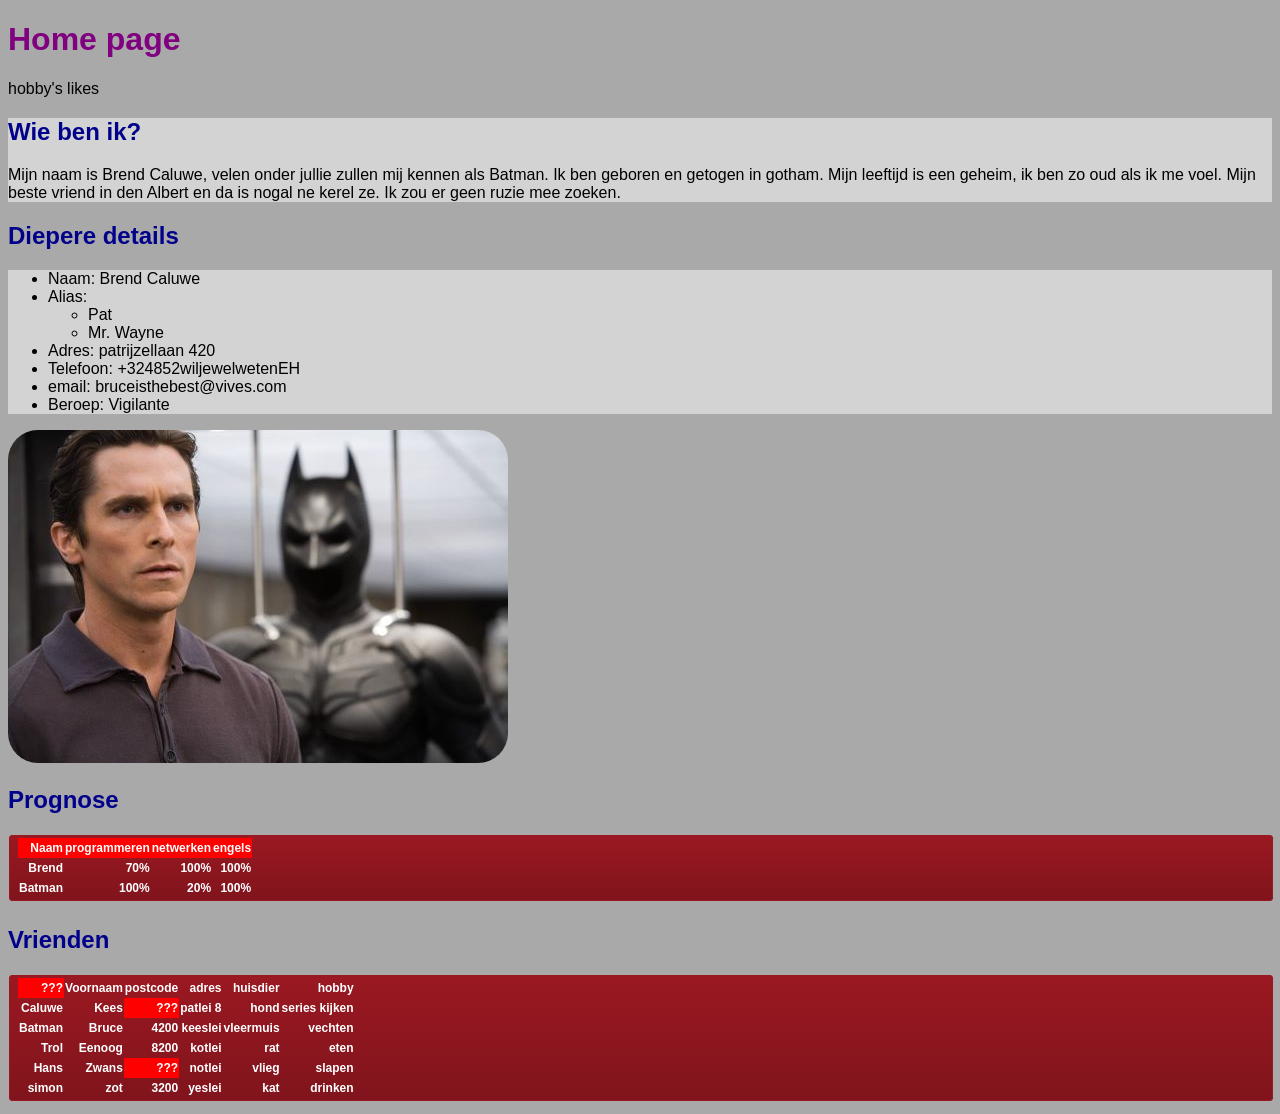
==== persoonlijkePagina/index.html @ f0600ac4 "css deel 3" ====
<!DOCTYPE html>
<html lang="en">
<head>
    <meta charset="UTF-8">
    <title>Brend Caluwe</title>
    <link href="./styles/persoonlijkePaginaCSS.css" rel="stylesheet" type="text/css"/>

</head>
<body>
<header>
<h1>Home page</h1>
</header>
<nav>
<a href="hobby's.html">hobby's</a>
<a href="likes.html">likes</a>
</nav>
<main>
    <article>
    <h2>Wie ben ik?</h2>
    <p>Mijn naam is Brend Caluwe, velen onder jullie zullen mij kennen als Batman.
    Ik ben geboren en getogen in gotham. Mijn leeftijd is een geheim, ik ben zo oud als ik me voel.
    Mijn beste vriend in den Albert en da is nogal ne kerel ze. Ik zou er geen ruzie mee zoeken.
    </p>
    </article>

<h2>Diepere details</h2>
<ul>
    <li>Naam: Brend Caluwe</li>
    <li>Alias:
        <ul>
            <li>Pat</li>
            <li>Mr. Wayne</li>
        </ul>
    </li>
    <li>Adres: patrijzellaan 420</li>
    <li>Telefoon: +324852wiljewelwetenEH</li>
    <li>email: bruceisthebest@vives.com</li>
    <li>Beroep: Vigilante</li>
</ul>
<img src="pictures/bruce%20wayne2.jpg" alt="Bruce Wayne">
</main>
<footer>
<h2>Prognose</h2>
<table>
    <tr class="onbekend">
        <th>Naam</th>
        <th>programmeren</th>
        <th>netwerken</th>
        <th>engels</th>
    </tr>
    <tr>
        <th>Brend</th>
        <th>70%</th>
        <th>100%</th>
        <th>100%</th>
    </tr>
    <tr>
        <th>Batman</th>
        <th>100%</th>
        <th>20%</th>
        <th>100%</th>
    </tr>
</table>


    <h2>Vrienden</h2>
    <table>
        <tr>
            <th class="onbekend" >???</th>
            <th>Voornaam</th>
            <th>postcode</th>
            <th>adres</th>
            <th>huisdier</th>
            <th>hobby</th>
        </tr>
        <tr>
            <th>Caluwe</th>
            <th>Kees</th>
            <th class="onbekend">???</th>
            <th>patlei 8</th>
            <th>hond</th>
            <th>series kijken</th>
        </tr>
        <tr>
            <th>Batman</th>
            <th>Bruce</th>
            <th>4200</th>
            <th>keeslei</th>
            <th>vleermuis</th>
            <th>vechten</th>
        </tr>
        <tr>
            <th>Trol</th>
            <th>Eenoog</th>
            <th>8200</th>
            <th>kotlei</th>
            <th>rat</th>
            <th>eten</th>
        </tr>
        <tr>
            <th>Hans</th>
            <th>Zwans</th>
            <th class="onbekend">???</th>
            <th>notlei</th>
            <th>vlieg</th>
            <th>slapen</th>
        </tr>
        <tr>
            <th>simon</th>
            <th>zot</th>
            <th>3200</th>
            <th>yeslei</th>
            <th>kat</th>
            <th>drinken</th>
        </tr>
    </table>

</footer>
</body>
</html>
---- persoonlijkePagina/styles/persoonlijkePaginaCSS.css ----
body {
    background-color: darkgray;
    font-family: Arial;
    color: black;
}
ul{
   background-color: lightgray;
}
article{
    background-color: lightgray;
}
h1{
    color: purple;
}
h2 {
    color: darkblue;
}
img{
    border-radius: 30px;
}
a:link{
    color: black;
    text-decoration: none   ;
}
a:visited{
    color: royalblue;
    text-decoration: underline;
}
tr.onbekend{
    background-color: red;
}
th.onbekend{
    background-color: red;
}
table { border-collapse: collapse; text-align: left; width: 100%; }
table {font: normal 12px/150% Arial, Helvetica, sans-serif; background: #fff; overflow: hidden; border: 1px solid #991821; -webkit-border-radius: 3px; -moz-border-radius: 3px; border-radius: 3px; }
table { padding: 3px 10px; }
table{background:-webkit-gradient( linear, left top, left bottom, color-stop(0.05, #991821), color-stop(1, #80141C) );filter:progid:DXImageTransform.Microsoft.gradient(startColorstr='#991821', endColorstr='#80141C');background-color:#991821; color:#FFFFFF; font-size: 15px; font-weight: bold; border-left: 1px solid #B01C26; }
table{ border: none; }
table { color: #80141C; border-left: 1px solid #F7CDCD;font-size: 12px;font-weight: normal; }
table { background: #F7CDCD; color: #80141C; }
table { border-left: none; }
table { border-bottom: none; }
table { border-top: 1px solid #991821;background: #F7CDCD;}
table { padding: 0; font-size: 12px }
table { padding: 2px; }
table { margin: 0; padding:0; list-style: none; text-align: right; }
table { display: inline; }
table { text-decoration: none; display: inline-block;  padding: 2px 8px; margin: 1px;color: #FFFFFF;border: 1px solid #991821;-webkit-border-radius: 3px; -moz-border-radius: 3px; border-radius: 3px; background:-webkit-gradient( linear, left top, left bottom, color-stop(0.05, #991821), color-stop(1, #80141C) );filter:progid:DXImageTransform.Microsoft.gradient(startColorstr='#991821', endColorstr='#80141C');background-color:#991821; }.datagrid table tfoot ul.active, .datagrid table tfoot ul a:hover { text-decoration: none;border-color: #80141C; color: #FFFFFF; background: none; background-color:#991821;}
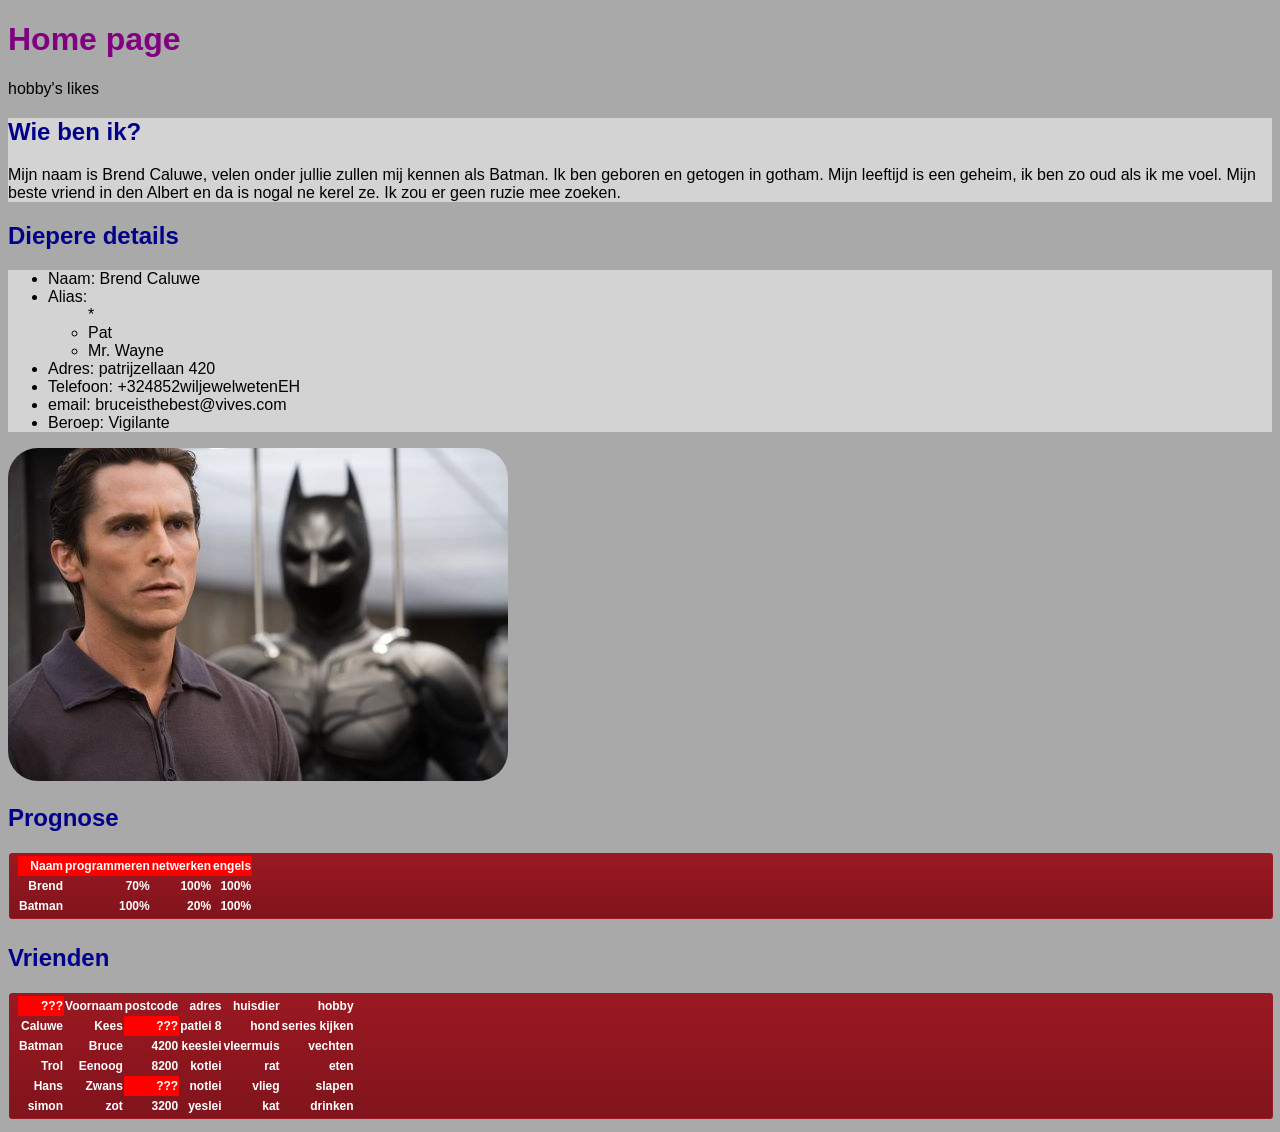
==== commit 47fbd34d: "css4" ====
--- a/persoonlijkePagina/index.html
+++ b/persoonlijkePagina/index.html
@@ -27,7 +27,7 @@
 <ul>
     <li>Naam: Brend Caluwe</li>
     <li>Alias:
-        <ul>
+        <ul>*
             <li>Pat</li>
             <li>Mr. Wayne</li>
         </ul>
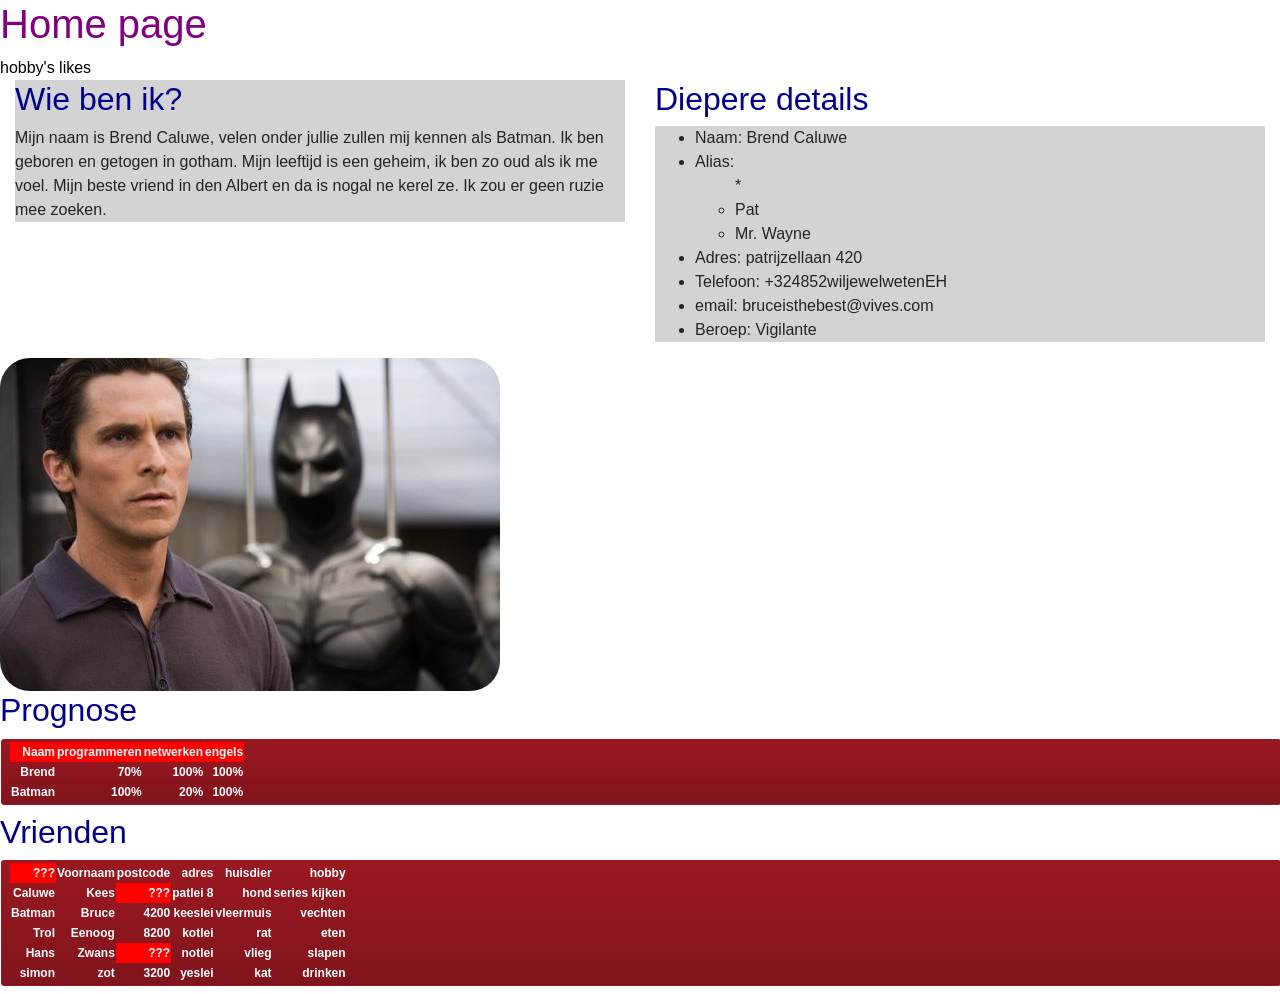
==== commit 6ca3f604: "update" ====
--- a/persoonlijkePagina/index.html
+++ b/persoonlijkePagina/index.html
@@ -4,6 +4,7 @@
     <meta charset="UTF-8">
     <title>Brend Caluwe</title>
     <link href="./styles/persoonlijkePaginaCSS.css" rel="stylesheet" type="text/css"/>
+    <link rel="stylesheet" href="https://stackpath.bootstrapcdn.com/bootstrap/4.3.1/css/bootstrap.min.css" integrity="sha384-ggOyR0iXCbMQv3Xipma34MD+dH/1fQ784/j6cY/iJTQUOhcWr7x9JvoRxT2MZw1T" crossorigin="anonymous">
 
 </head>
 <body>
@@ -15,6 +16,9 @@
 <a href="likes.html">likes</a>
 </nav>
 <main>
+    <div class="container-fluid">
+        <div class="row">
+    <div class="col-xl-6 col-sm-12">
     <article>
     <h2>Wie ben ik?</h2>
     <p>Mijn naam is Brend Caluwe, velen onder jullie zullen mij kennen als Batman.
@@ -22,7 +26,8 @@
     Mijn beste vriend in den Albert en da is nogal ne kerel ze. Ik zou er geen ruzie mee zoeken.
     </p>
     </article>
-
+    </div>
+    <div class="col-xl-6 col-sm-12">
 <h2>Diepere details</h2>
 <ul>
     <li>Naam: Brend Caluwe</li>
@@ -37,6 +42,9 @@
     <li>email: bruceisthebest@vives.com</li>
     <li>Beroep: Vigilante</li>
 </ul>
+    </div>
+    </div>
+    </div>
 <img src="pictures/bruce%20wayne2.jpg" alt="Bruce Wayne">
 </main>
 <footer>
